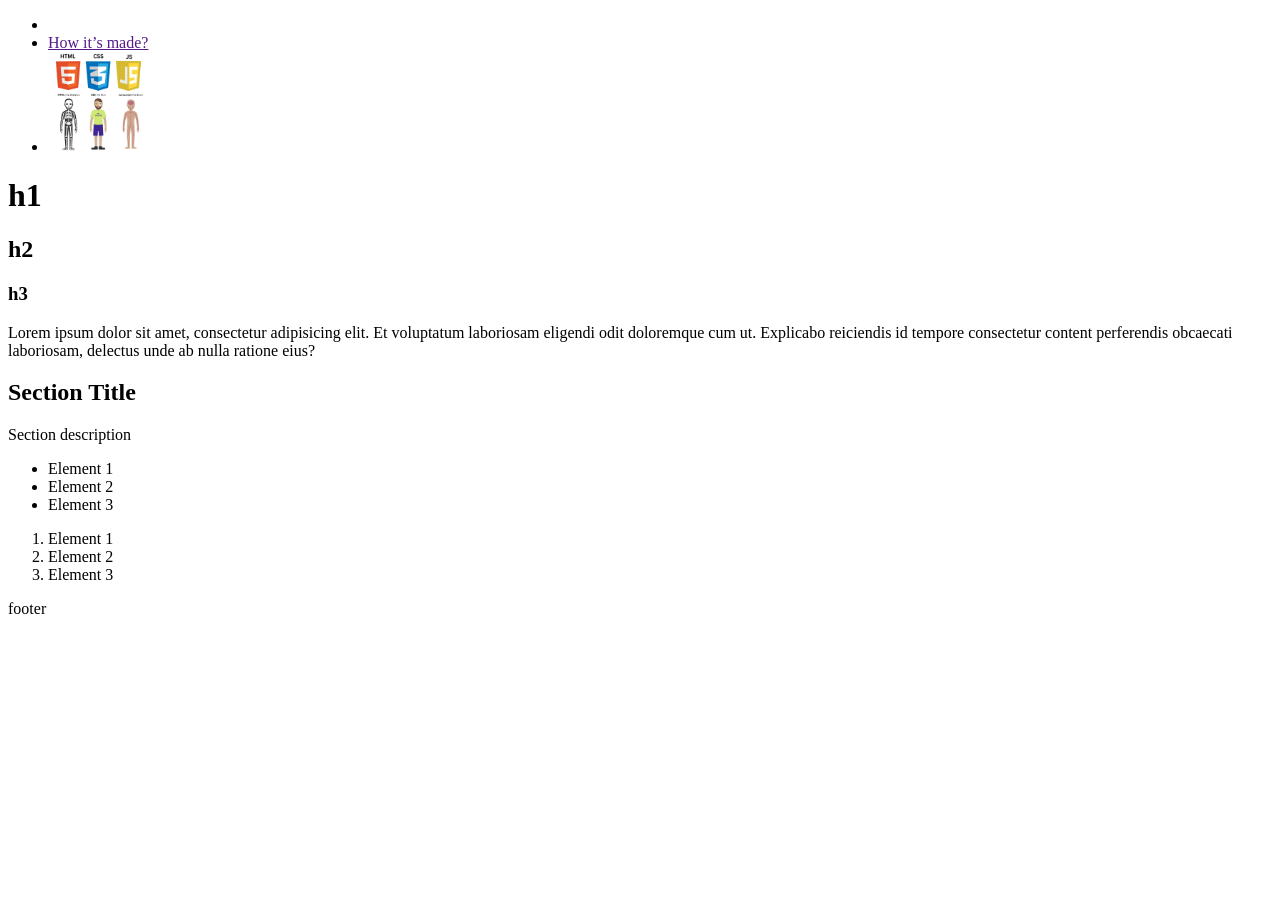
==== index.html @ a972c5f3 "first commit" ====
<!DOCTYPE html>
<html lang="en">
<head>
    <meta charset="UTF-8">
    <meta name="viewport" content="width=device-width, initial-scale=1.0">
    <title>Website</title>
</head>


<body>
    <header>
        <nav>
            <ul>
                <li>
                    <a href=""></a>
                </li>
                <li>
                    <a href="">How it’s made?</a>
                </li>
                <li>
                    <a href="https://www.google.com/">
                        <img src="./docs/html-css-js.jpg" alt="Три технології фронтенду" height="100" width="100">
                    </a>
                </li>
            </ul>
        </nav>
    </header>
    <main>
        <h1>h1</h1>
        <h2>h2</h2>
        <h3>h3</h3>

        <p>
            Lorem ipsum dolor sit amet, consectetur adipisicing elit. Et voluptatum laboriosam eligendi odit doloremque cum ut. Explicabo reiciendis id tempore consectetur content perferendis obcaecati laboriosam, delectus unde ab nulla ratione eius?
        </p>

        <section>
            <h2>Section Title</h2>
            <p>Section description</p>
        </section>

        <ul>
            <li>Element 1</li>
            <li>Element 2</li>
            <li>Element 3</li>
        </ul>

        <ol>
            <li>Element 1</li>
            <li>Element 2</li>
            <li>Element 3</li>
        </ol>


    </main>
    <footer>
        footer
    </footer>
</body>



</html>
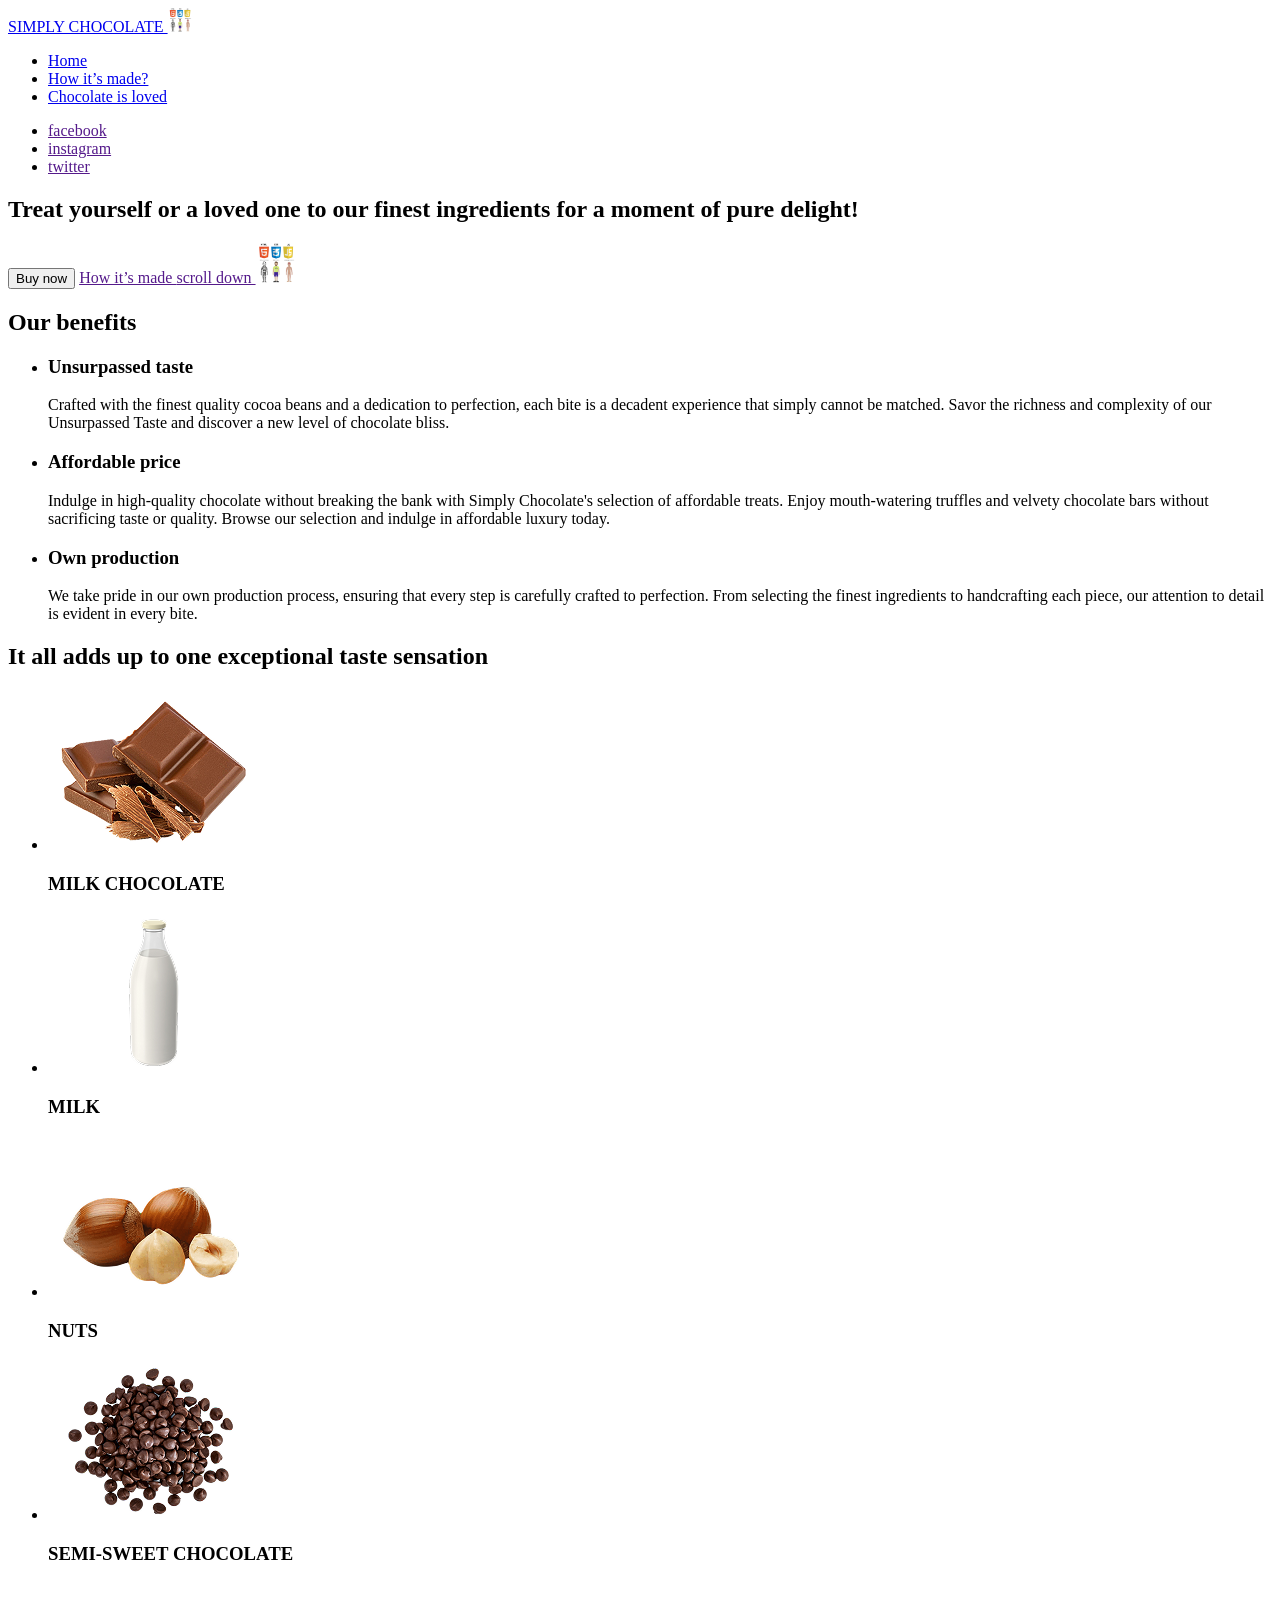
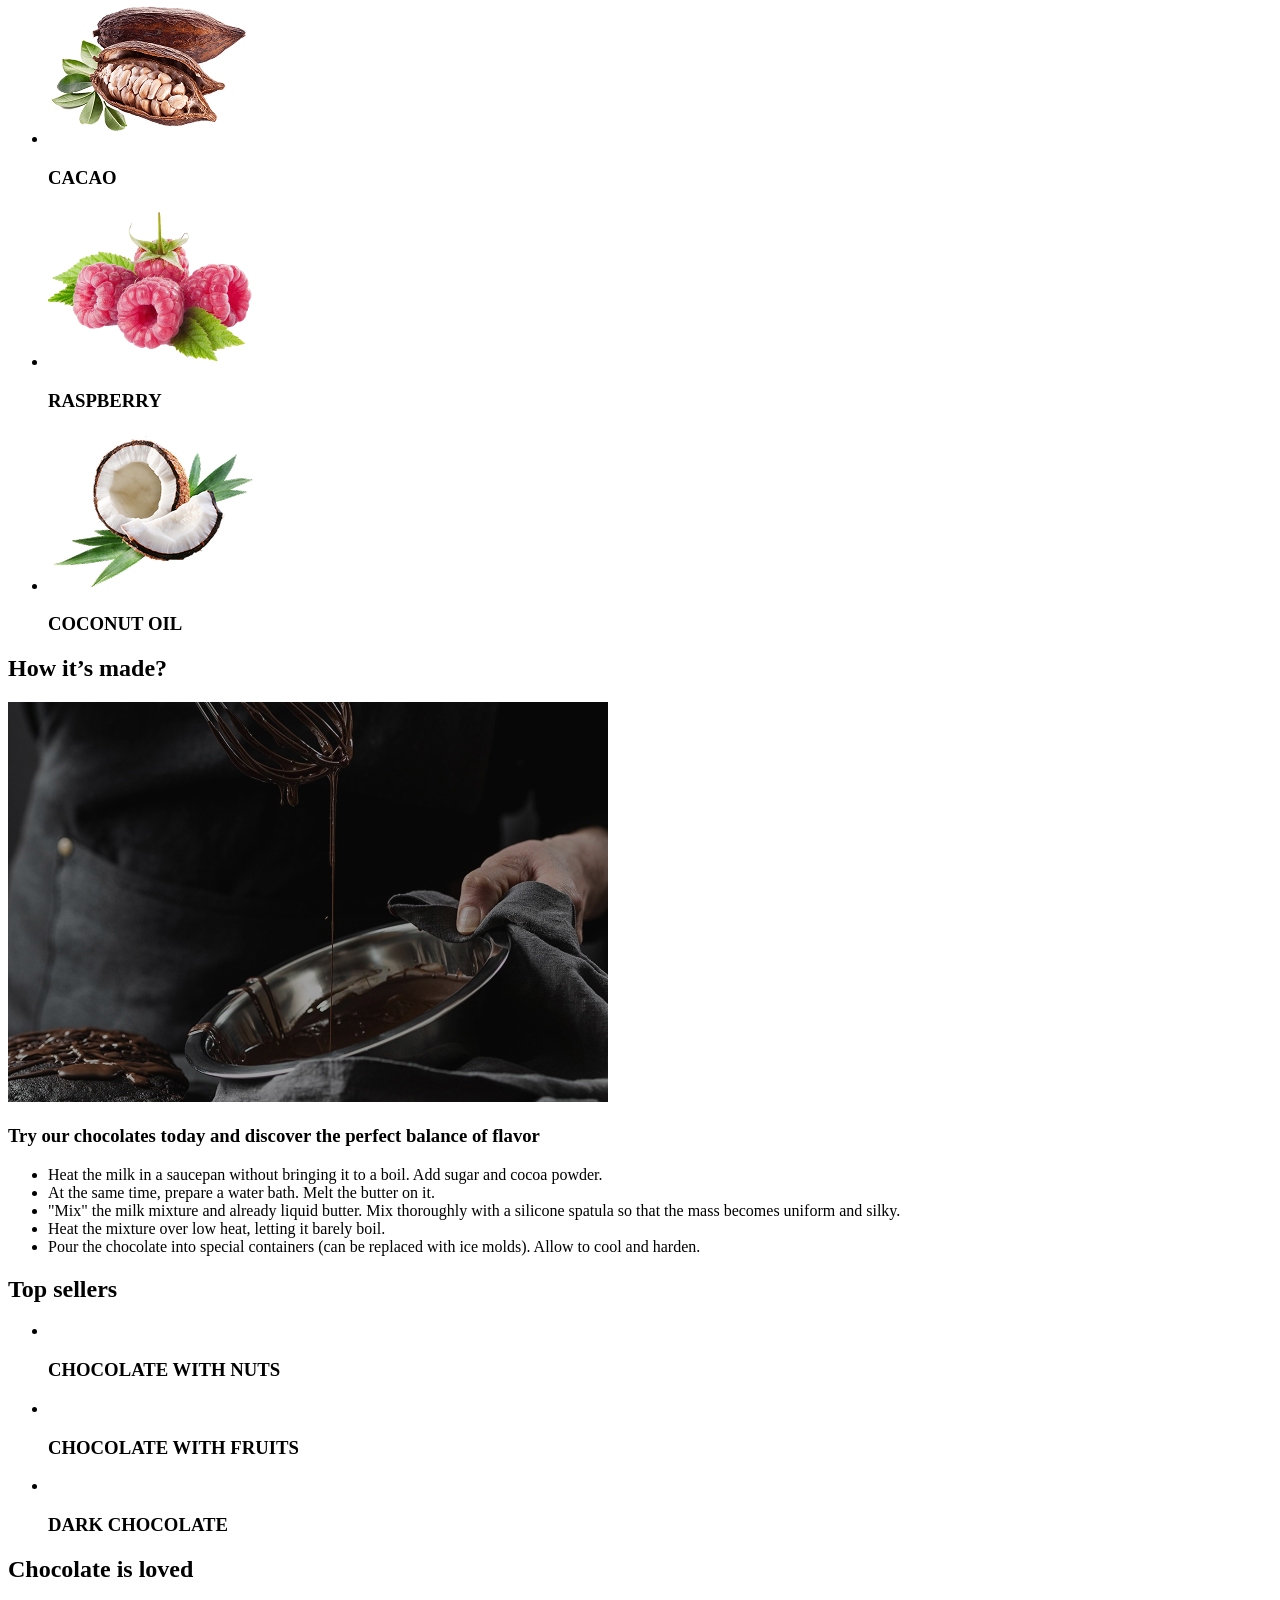
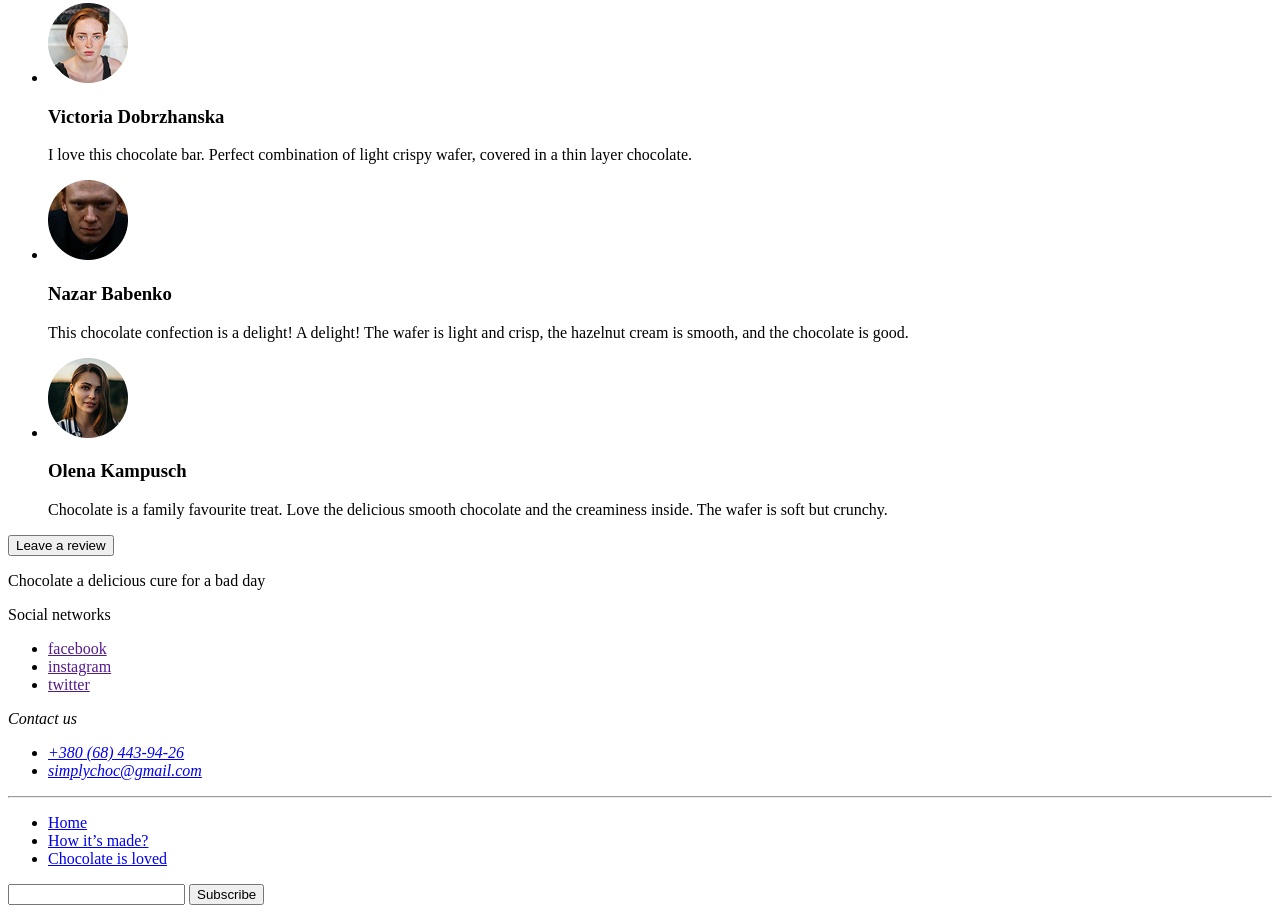
==== commit 92c2f6b7: "init" ====
--- a/index.html
+++ b/index.html
@@ -3,61 +3,313 @@
 <head>
     <meta charset="UTF-8">
     <meta name="viewport" content="width=device-width, initial-scale=1.0">
-    <title>Website</title>
+    <title>Document</title>
 </head>
-
-
 <body>
+
+    <!-- #region header -->
     <header>
+        <a href="/">
+            SIMPLY CHOCOLATE
+            <img src="./docs/html-css-js.jpg" alt="logo" height="24" width="24">
+        </a>
         <nav>
             <ul>
                 <li>
-                    <a href=""></a>
-                </li>
-                <li>
-                    <a href="">How it’s made?</a>
-                </li>
-                <li>
-                    <a href="https://www.google.com/">
-                        <img src="./docs/html-css-js.jpg" alt="Три технології фронтенду" height="100" width="100">
-                    </a>
+                    <a href="#">Home</a>
+                </li>
+                <li>
+                    <a href="#section-made">How it’s made?</a>
+                </li>
+                <li>
+                    <a href="#section-feedback">Chocolate is loved</a>
                 </li>
             </ul>
         </nav>
+        <ul>
+            <li>
+                <a href="" target="_blank">
+                    facebook
+                </a>
+            </li>
+            <li>
+                <a href="" target="_blank">
+                    instagram
+                </a>
+            </li>
+            <li>
+                <a href="" target="_blank">
+                    twitter
+                </a>
+            </li>
+        </ul>
     </header>
+    <!-- #endregion header -->
+
     <main>
-        <h1>h1</h1>
-        <h2>h2</h2>
-        <h3>h3</h3>
-
+        <!-- #region hero -->
+        <section>
+            <h1>
+                Treat yourself or a loved one to our finest ingredients for a moment of pure delight!
+            </h1>
+            <button type="button">
+                Buy now
+            </button>
+            <a href="">
+                How it’s made
+            </a>
+            <a href="">
+                scroll down
+                <img src="./docs/html-css-js.jpg" alt="scroll down" height="40" width="40">
+            </a>
+        </section>
+        <!-- #endregion hero -->
+
+        <!-- #region benefits -->
+        <section>
+            <h2>
+                Our benefits
+            </h2>
+            <ul>
+                <li>
+                    <h3>
+                        Unsurpassed taste
+                    </h3>
+                    <p>
+                        Crafted with the finest quality cocoa beans and a dedication to perfection, each bite is a decadent experience that simply cannot be matched. Savor the richness and complexity of our Unsurpassed Taste and discover a new level of chocolate bliss.
+                    </p>
+                </li>
+                <li>
+                    <h3>
+                        Affordable price
+                    </h3>
+                    <p>
+                        Indulge in high-quality chocolate without breaking the bank with Simply Chocolate's selection of affordable treats. Enjoy mouth-watering truffles and velvety chocolate bars without sacrificing taste or quality. Browse our selection and indulge in affordable luxury today.
+                    </p>
+                </li>
+                <li>
+                    <h3>
+                        Own production
+                    </h3>
+                    <p>
+                        We take pride in our own production process, ensuring that every step is carefully crafted to perfection. From selecting the finest ingredients to handcrafting each piece, our attention to detail is evident in every bite.
+                    </p>
+                </li>
+            </ul>
+        </section>
+         <!-- #endregion benefits -->
+
+        <!-- #region ingredients -->
+        <section>
+            <h2>
+                It all adds up to one exceptional taste sensation
+            </h2>
+            <ul>
+                <li>
+                    <img src="./images/ingredients/chocolate.png" alt="" height="160" width="212">
+                    <h3>
+                        MILK CHOCOLATE
+                    </h3>
+                </li>
+                <li>
+                    <img src="./images/ingredients/milk.png" alt="" height="160" width="212">
+                    <h3>
+                        MILK
+                    </h3>
+                </li>
+                <li>
+                    <img src="./images/ingredients/nuts.png" alt="" height="160" width="212">
+                    <h3>
+                        NUTS
+                    </h3>
+                </li>
+                <li>
+                    <img src="./images/ingredients/choco-beans.png" alt="" height="160" width="212">
+                    <h3>
+                        SEMI-SWEET CHOCOLATE
+                    </h3>
+                </li>
+                <li>
+                    <img src="./images/ingredients/cacao.png" alt="" height="160" width="212">
+                    <h3>
+                        CACAO
+                    </h3>
+                </li>
+                <li>
+                    <img src="./images/ingredients/raspberry.png" alt="" height="160" width="212">
+                    <h3>
+                        RASPBERRY
+                    </h3>
+                </li>
+                <li>
+                    <img src="./images/ingredients/coconut.png" alt="" height="160" width="212">
+                    <h3>
+                        COCONUT OIL
+                    </h3>
+                </li>
+            </ul>
+        </section>
+        <!-- #endregion ingredients -->
+
+        <!-- #region made -->
+        <section id="section-made">
+            <h2>
+                How it’s made?
+            </h2>
+            <img src="./images/made/made.jpg" alt="How it’s made?" height="400" width="600">
+            <h3>
+                Try  our chocolates today and discover the perfect balance of flavor
+            </h3>
+            <ul>
+                <li>
+                    Heat the milk in a saucepan without bringing it to a boil. Add sugar and cocoa powder.
+                </li>
+                <li>
+                    At the same time, prepare a water bath. Melt the butter on it.
+                </li>
+                <li>
+                    "Mix" the milk mixture and already liquid butter. Mix thoroughly with a silicone spatula so that the mass becomes uniform and silky.
+                </li>
+                <li>
+                    Heat the mixture over low heat, letting it barely boil.
+                </li>
+                <li>
+                    Pour the chocolate into special containers (can be replaced with ice molds). Allow to cool and harden.
+                </li>
+            </ul>
+        </section>
+        <!-- #endregion made -->
+
+        <!-- #region top-sellers  -->
+        <section>
+            <h2>
+                Top sellers
+            </h2>
+            <ul>
+                <li>
+                    <img src="" alt="">
+                    <h3>
+                        CHOCOLATE WITH NUTS
+                    </h3>
+                </li>
+                <li>
+                    <img src="" alt="">
+                    <h3>
+                        CHOCOLATE WITH FRUITS
+                    </h3>
+                </li>
+                <li>
+                    <img src="" alt="">
+                    <h3>
+                        DARK CHOCOLATE
+                    </h3>
+                </li>
+
+            </ul>
+        </section>
+
+        <!-- #endregion top-sellers  -->
+
+        <!-- #region feedback -->
+        <section id="section-feedback">
+            <h2>
+                Chocolate is loved
+            </h2>
+            <ul>
+                <li>
+                    <img src="./images/feedback/victoria-dobrzhanska.png" alt="Victoria Dobrzhanska">
+                    <h3>
+                        Victoria Dobrzhanska
+                    </h3>
+                    <p>
+                        I love this chocolate bar. Perfect combination of light crispy wafer, covered in a thin layer chocolate.
+                    </p>
+                </li>
+                <li>
+                    <img src="./images/feedback/nazar-babenko.png" alt="Nazar Babenko">
+                    <h3>
+                        Nazar Babenko
+                    </h3>
+                    <p>
+                        This chocolate confection is a delight! A delight! The wafer is light and crisp, the hazelnut cream is smooth, and the chocolate is good.
+                    </p>
+                </li>
+                <li>   
+                    <img src="./images/feedback/olena-kampusch.png" alt="Olena Kampusch">
+                    <h3>
+                        Olena Kampusch
+                    </h3>
+                    <p>
+                        Chocolate is a family favourite treat. Love the delicious smooth chocolate and the creaminess inside. The wafer is soft but crunchy.
+                    </p>
+                </li>
+            </ul>
+
+            <button type="button">
+                Leave  a review
+            </button>
+        </section>
+        <!-- #endregion feedback -->
+
+    </main>
+    <!-- #region footer -->
+    <footer>
+        
         <p>
-            Lorem ipsum dolor sit amet, consectetur adipisicing elit. Et voluptatum laboriosam eligendi odit doloremque cum ut. Explicabo reiciendis id tempore consectetur content perferendis obcaecati laboriosam, delectus unde ab nulla ratione eius?
+            Chocolate a delicious cure for a bad day        
         </p>
-
-        <section>
-            <h2>Section Title</h2>
-            <p>Section description</p>
-        </section>
-
+        <p>
+            Social networks
+        </p>    
         <ul>
-            <li>Element 1</li>
-            <li>Element 2</li>
-            <li>Element 3</li>
+            <li>
+                <a href="" target="_blank">
+                    facebook
+                </a>
+            </li>
+            <li>
+                <a href="" target="_blank">
+                    instagram
+                </a>
+            </li>
+            <li>
+                <a href="" target="_blank">
+                    twitter
+                </a>
+            </li>
         </ul>
-
-        <ol>
-            <li>Element 1</li>
-            <li>Element 2</li>
-            <li>Element 3</li>
-        </ol>
-
-
-    </main>
-    <footer>
-        footer
+        <address>
+            <p>
+                Contact us
+            </p>
+            <ul>
+                <li>
+                    <a href="tel:+380684439426">+380 (68) 443-94-26</a>
+                </li>
+                <li>
+                    <a href="mailto:simplychoc@gmail.com">simplychoc@gmail.com</a>
+                </li>
+            </ul>
+        </address>
+        <hr>
+        <ul>
+            <li>
+                <a href="#">Home</a>
+            </li>
+            <li>
+                <a href="#section-made">How it’s made?</a>
+            </li>
+            <li>
+                <a href="#section-feedback">Chocolate is loved</a>
+            </li>
+        </ul>
+        <form>
+            <input type="email">
+            <button type="submit">Subscribe</button>
+        </form>
+
     </footer>
+    <!-- #endregion footer -->
+
 </body>
-
-
-
 </html>
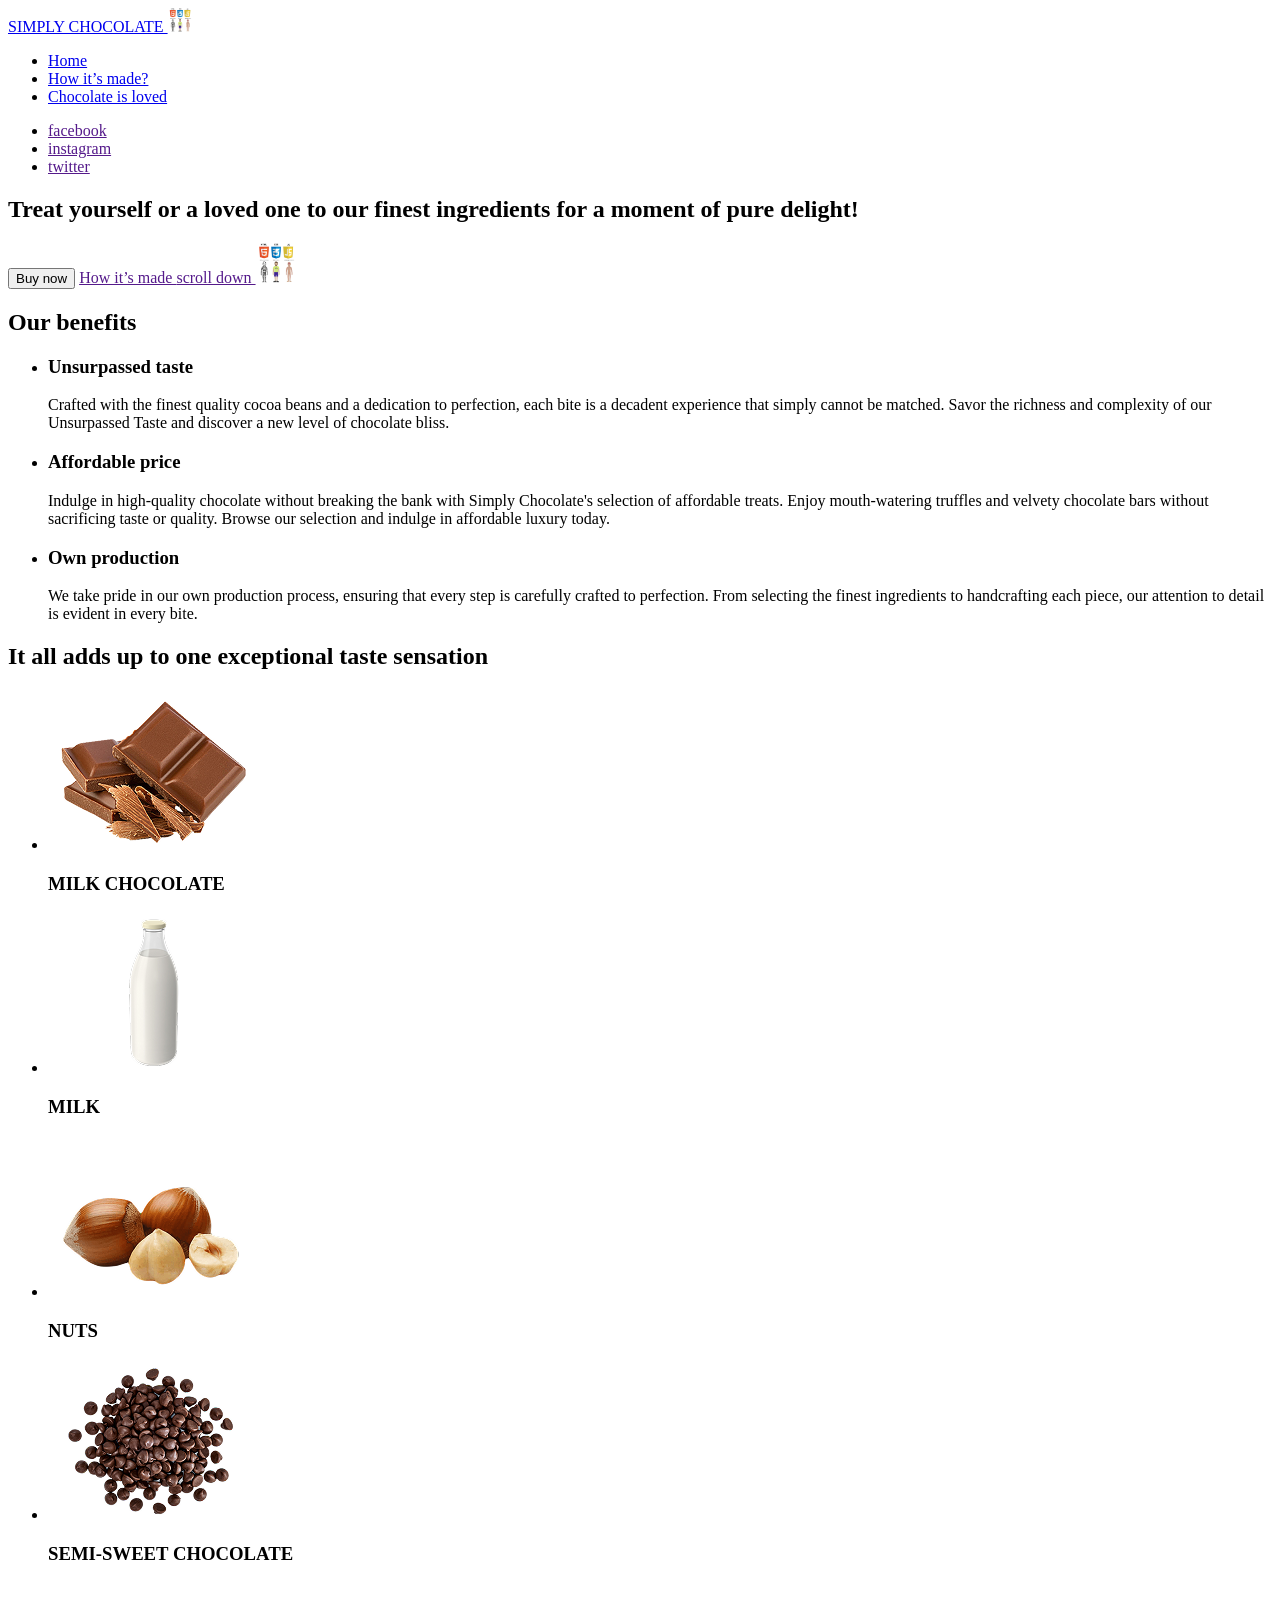
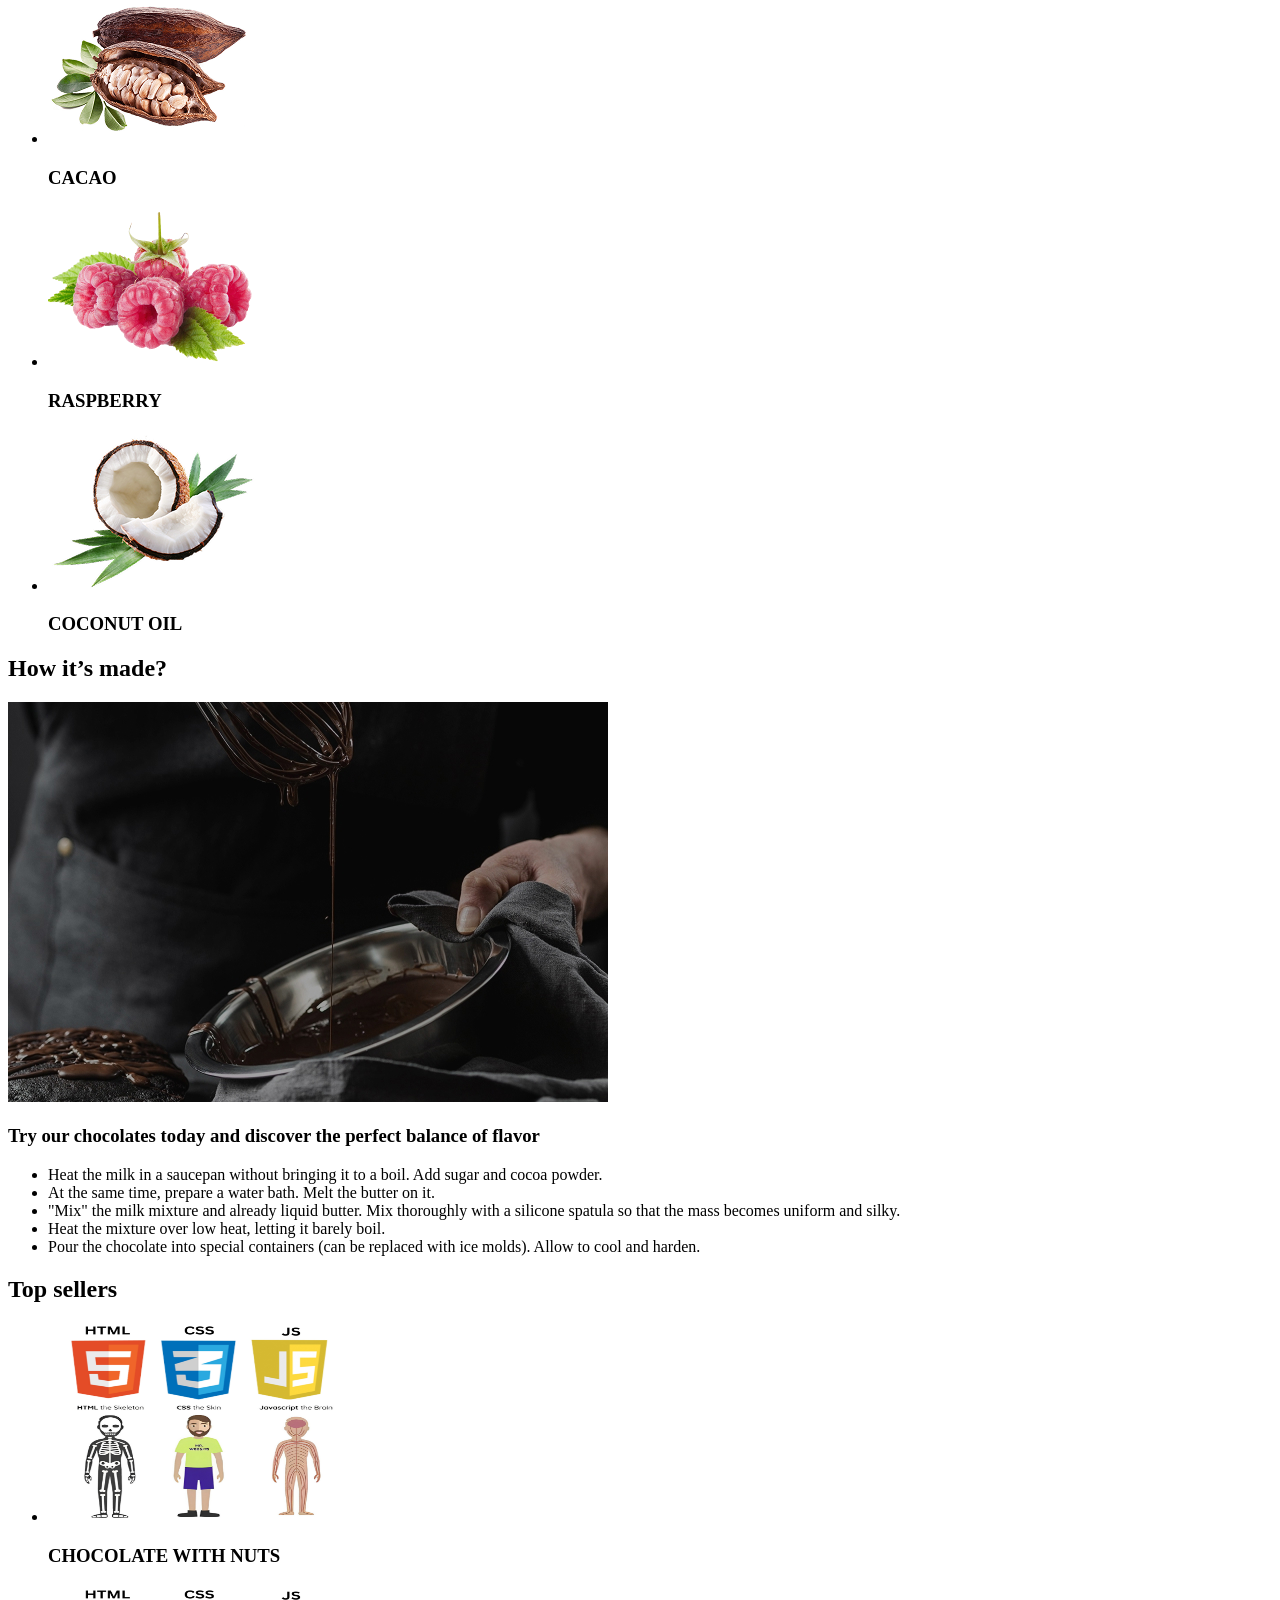
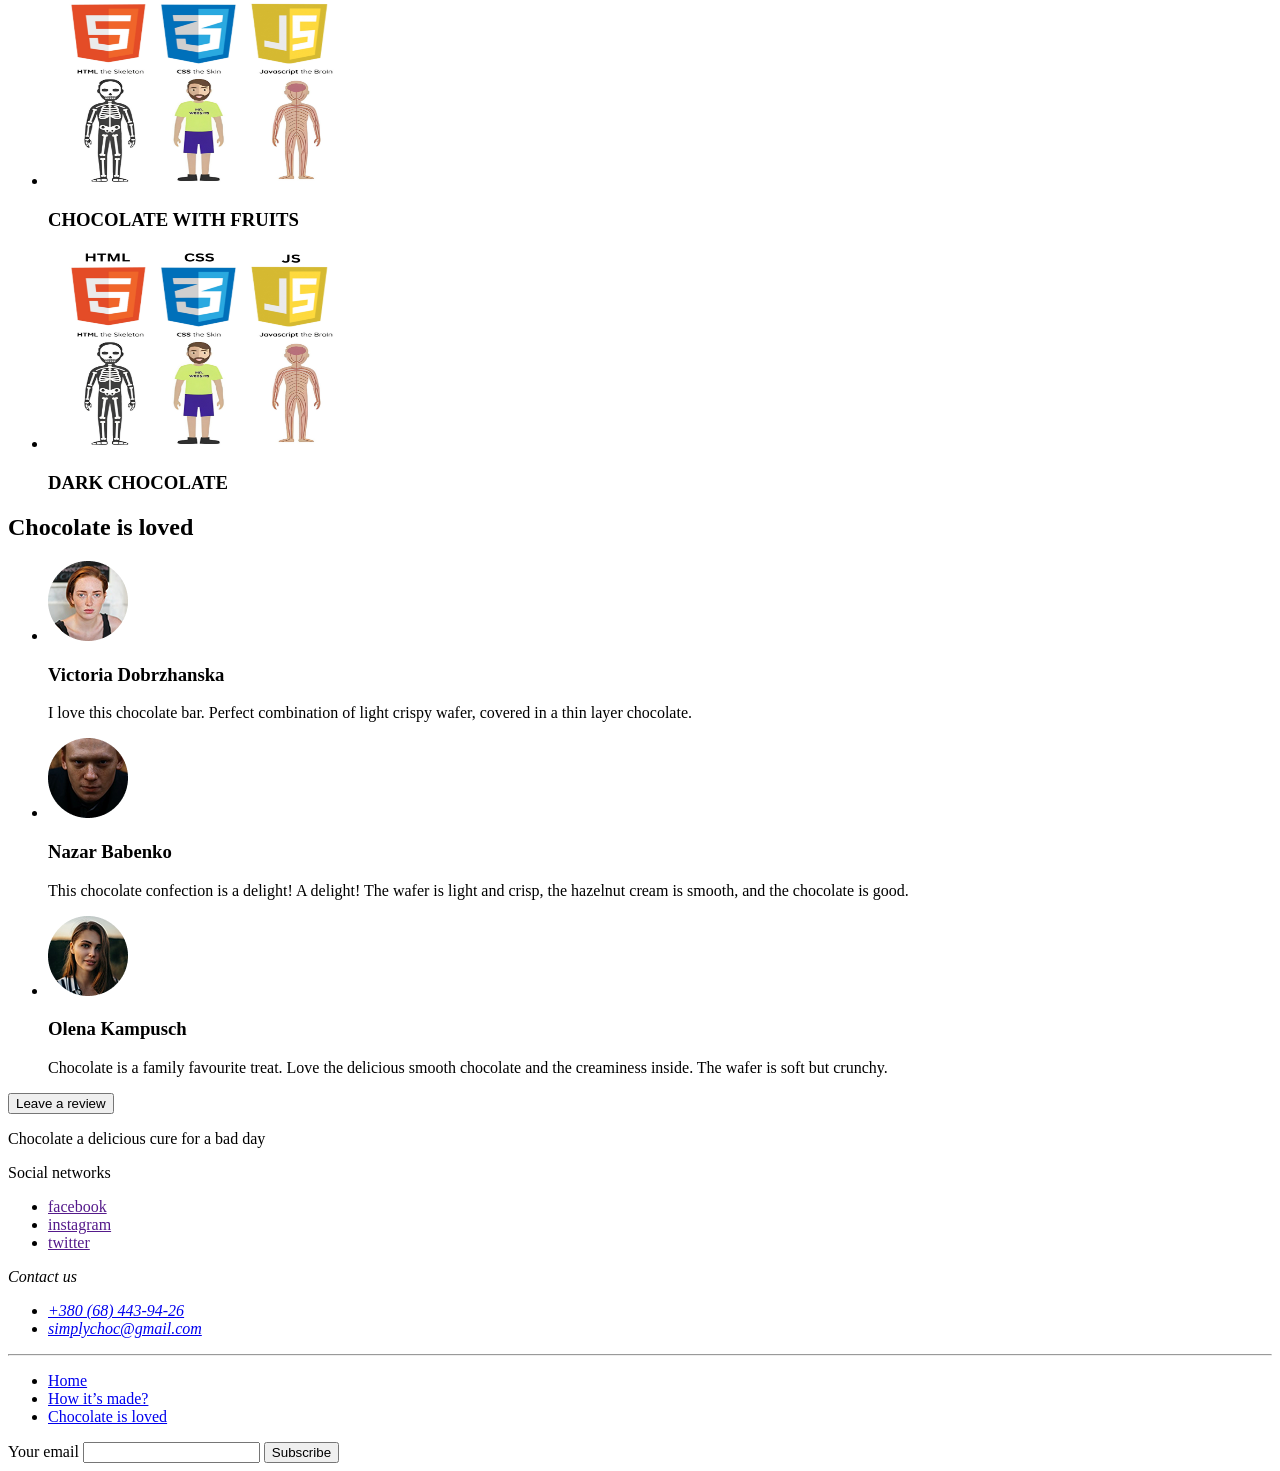
==== commit 6244cbf7: "init" ====
--- a/index.html
+++ b/index.html
@@ -3,13 +3,13 @@
 <head>
     <meta charset="UTF-8">
     <meta name="viewport" content="width=device-width, initial-scale=1.0">
-    <title>Document</title>
+    <title>Simply Chocolate</title>
 </head>
 <body>
 
     <!-- #region header -->
     <header>
-        <a href="/">
+        <a href="./">
             SIMPLY CHOCOLATE
             <img src="./docs/html-css-js.jpg" alt="logo" height="24" width="24">
         </a>
@@ -28,17 +28,17 @@
         </nav>
         <ul>
             <li>
-                <a href="" target="_blank">
+                <a href="" target="_blank" rel="noopener noreferrer">
                     facebook
                 </a>
             </li>
             <li>
-                <a href="" target="_blank">
+                <a href="" target="_blank" rel="noopener noreferrer">
                     instagram
                 </a>
             </li>
             <li>
-                <a href="" target="_blank">
+                <a href="" target="_blank" rel="noopener noreferrer">
                     twitter
                 </a>
             </li>
@@ -106,43 +106,43 @@
             </h2>
             <ul>
                 <li>
-                    <img src="./images/ingredients/chocolate.png" alt="" height="160" width="212">
+                    <img src="./images/ingredients/chocolate.png" alt="" height="160" width="212" loading="lazy">
                     <h3>
                         MILK CHOCOLATE
                     </h3>
                 </li>
                 <li>
-                    <img src="./images/ingredients/milk.png" alt="" height="160" width="212">
+                    <img src="./images/ingredients/milk.png" alt="" height="160" width="212" loading="lazy">
                     <h3>
                         MILK
                     </h3>
                 </li>
                 <li>
-                    <img src="./images/ingredients/nuts.png" alt="" height="160" width="212">
+                    <img src="./images/ingredients/nuts.png" alt="" height="160" width="212" loading="lazy">
                     <h3>
                         NUTS
                     </h3>
                 </li>
                 <li>
-                    <img src="./images/ingredients/choco-beans.png" alt="" height="160" width="212">
+                    <img src="./images/ingredients/choco-beans.png" alt="" height="160" width="212" loading="lazy">
                     <h3>
                         SEMI-SWEET CHOCOLATE
                     </h3>
                 </li>
                 <li>
-                    <img src="./images/ingredients/cacao.png" alt="" height="160" width="212">
+                    <img src="./images/ingredients/cacao.png" alt="" height="160" width="212" loading="lazy">
                     <h3>
                         CACAO
                     </h3>
                 </li>
                 <li>
-                    <img src="./images/ingredients/raspberry.png" alt="" height="160" width="212">
+                    <img src="./images/ingredients/raspberry.png" alt="" height="160" width="212" loading="lazy">
                     <h3>
                         RASPBERRY
                     </h3>
                 </li>
                 <li>
-                    <img src="./images/ingredients/coconut.png" alt="" height="160" width="212">
+                    <img src="./images/ingredients/coconut.png" alt="" height="160" width="212" loading="lazy">
                     <h3>
                         COCONUT OIL
                     </h3>
@@ -156,7 +156,7 @@
             <h2>
                 How it’s made?
             </h2>
-            <img src="./images/made/made.jpg" alt="How it’s made?" height="400" width="600">
+            <img src="./images/made/made.jpg" alt="How it’s made?" height="400" width="600" loading="lazy">
             <h3>
                 Try  our chocolates today and discover the perfect balance of flavor
             </h3>
@@ -187,19 +187,19 @@
             </h2>
             <ul>
                 <li>
-                    <img src="" alt="">
+                    <img src="./docs/html-css-js.jpg" alt="" height="200" width="300" loading="lazy">
                     <h3>
                         CHOCOLATE WITH NUTS
                     </h3>
                 </li>
                 <li>
-                    <img src="" alt="">
+                    <img src="./docs/html-css-js.jpg" alt="" height="200" width="300" loading="lazy">
                     <h3>
                         CHOCOLATE WITH FRUITS
                     </h3>
                 </li>
                 <li>
-                    <img src="" alt="">
+                    <img src="./docs/html-css-js.jpg" alt="" height="200" width="300" loading="lazy">
                     <h3>
                         DARK CHOCOLATE
                     </h3>
@@ -217,7 +217,7 @@
             </h2>
             <ul>
                 <li>
-                    <img src="./images/feedback/victoria-dobrzhanska.png" alt="Victoria Dobrzhanska">
+                    <img src="./images/feedback/victoria-dobrzhanska.png" alt="Victoria Dobrzhanska" height="80" width="80" loading="lazy">
                     <h3>
                         Victoria Dobrzhanska
                     </h3>
@@ -226,7 +226,7 @@
                     </p>
                 </li>
                 <li>
-                    <img src="./images/feedback/nazar-babenko.png" alt="Nazar Babenko">
+                    <img src="./images/feedback/nazar-babenko.png" alt="Nazar Babenko" height="80" width="80" loading="lazy">
                     <h3>
                         Nazar Babenko
                     </h3>
@@ -235,7 +235,7 @@
                     </p>
                 </li>
                 <li>   
-                    <img src="./images/feedback/olena-kampusch.png" alt="Olena Kampusch">
+                    <img src="./images/feedback/olena-kampusch.png" alt="Olena Kampusch" height="80" width="80" loading="lazy">
                     <h3>
                         Olena Kampusch
                     </h3>
@@ -263,17 +263,17 @@
         </p>    
         <ul>
             <li>
-                <a href="" target="_blank">
+                <a href="" target="_blank" rel="noopener noreferrer">
                     facebook
                 </a>
             </li>
             <li>
-                <a href="" target="_blank">
+                <a href="" target="_blank" rel="noopener noreferrer">
                     instagram
                 </a>
             </li>
             <li>
-                <a href="" target="_blank">
+                <a href="" target="_blank" rel="noopener noreferrer">
                     twitter
                 </a>
             </li>
@@ -304,7 +304,8 @@
             </li>
         </ul>
         <form>
-            <input type="email">
+            <label for="subscribe-email">Your email</label>
+            <input type="email" id="subscribe-email" name="email" autocomplete="email" required>
             <button type="submit">Subscribe</button>
         </form>
 
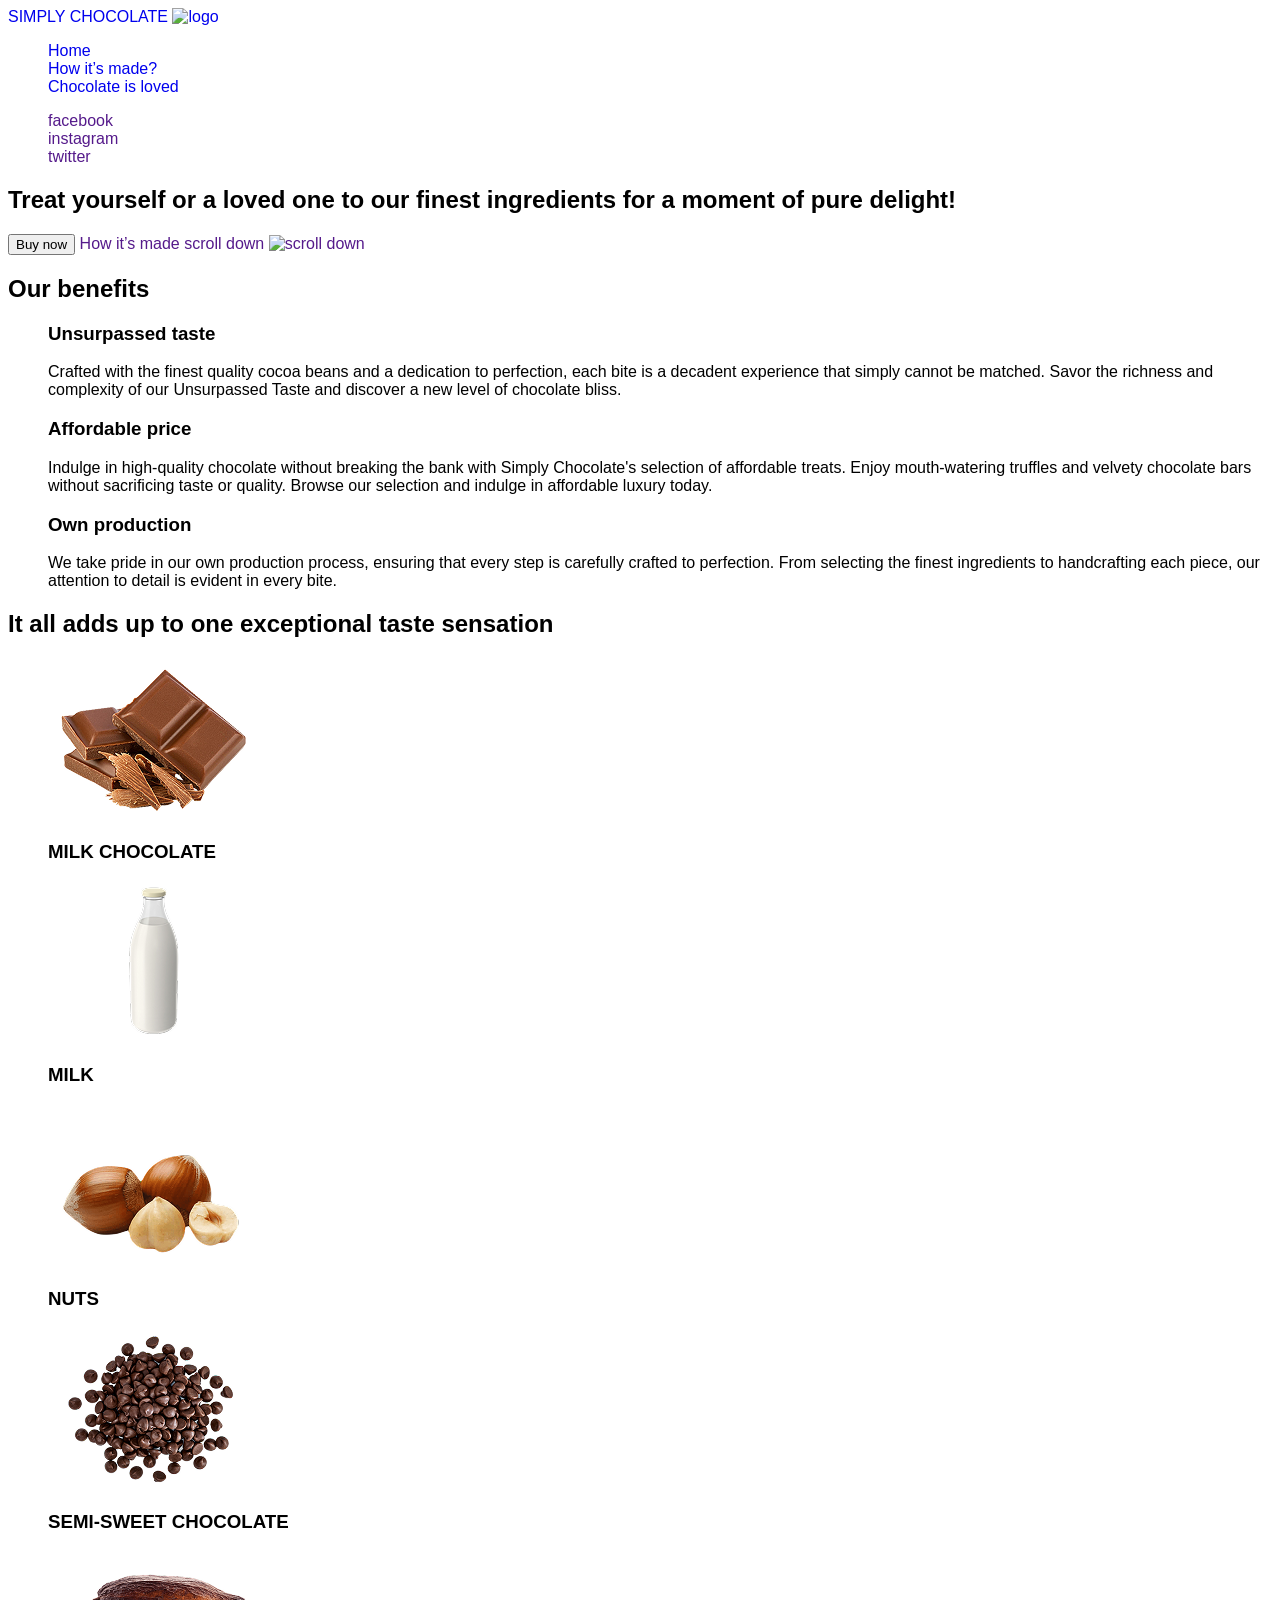
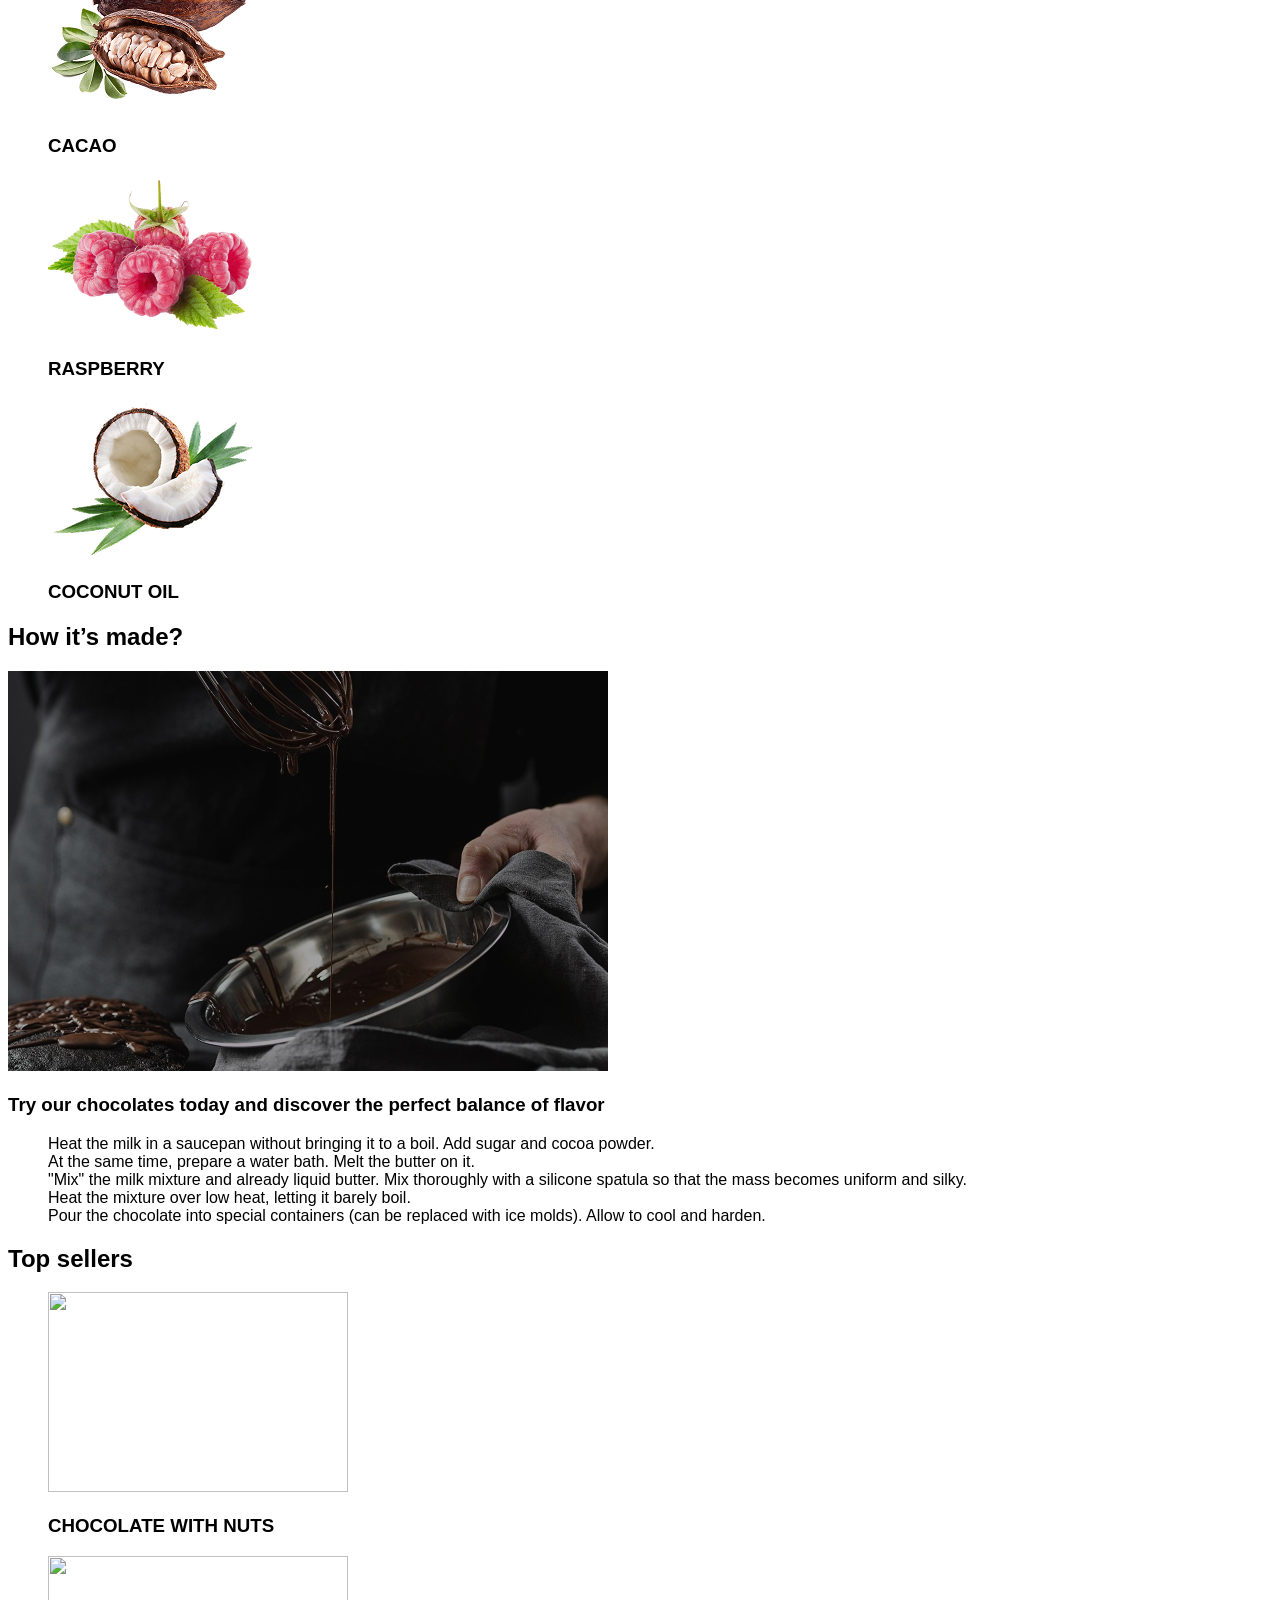
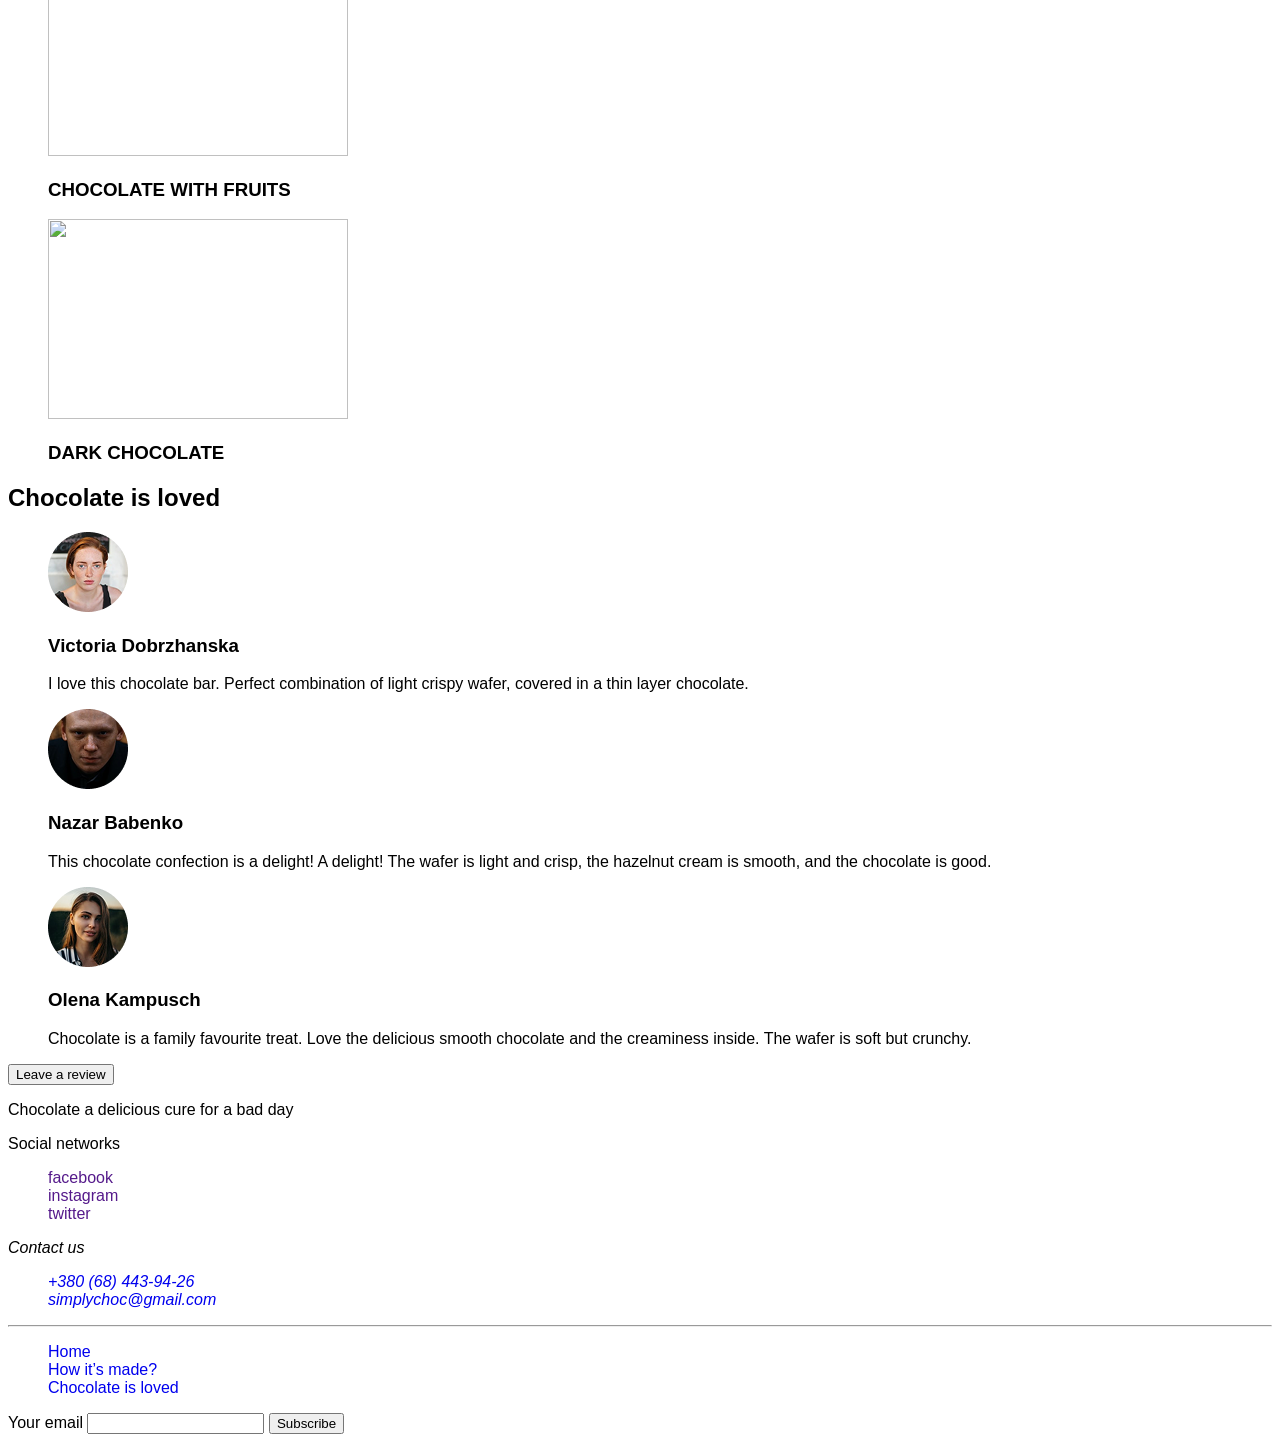
==== commit 5999c4bd: "init" ====
--- a/index.html
+++ b/index.html
@@ -4,16 +4,17 @@
     <meta charset="UTF-8">
     <meta name="viewport" content="width=device-width, initial-scale=1.0">
     <title>Simply Chocolate</title>
+    <link rel="stylesheet" href="./styles/main.css">
 </head>
 <body>
 
     <!-- #region header -->
-    <header>
-        <a href="./">
+    <header class="main-header">
+        <a href="./" class="main-logo">
             SIMPLY CHOCOLATE
             <img src="./docs/html-css-js.jpg" alt="logo" height="24" width="24">
         </a>
-        <nav>
+        <nav class="main-nav">
             <ul>
                 <li>
                     <a href="#">Home</a>
@@ -26,7 +27,7 @@
                 </li>
             </ul>
         </nav>
-        <ul>
+        <ul class="list-socials">
             <li>
                 <a href="" target="_blank" rel="noopener noreferrer">
                     facebook
--- a/styles/main.css
+++ b/styles/main.css
@@ -0,0 +1,78 @@
+
+* {
+    box-sizing: border-box;
+}
+
+body {
+    font-family: 'Franklin Gothic Medium', 'Arial Narrow', Arial, sans-serif;
+}
+
+ul, 
+ol {
+    list-style-type: none;
+}
+
+a {
+    text-decoration: none;
+}
+
+h1,
+h2,
+h3,
+h4 {
+    /* font-style: italic; */
+}
+
+.link-item {
+    /* font-size: 20px;
+    font-weight: 600;
+    font-family: 'Courier New', Courier, monospace; */
+}
+
+.page-header .link-item {
+    /* color: black; */
+}
+
+.page-footer {
+    /* background-color: rgb(43, 42, 42); */
+}
+
+.page-footer .link-item {
+    /* color: white; */
+}
+
+
+.main-section > p {
+    /* color: red; */
+}
+
+/* специфічність селекторів */
+
+/* тег - 1 */
+/* class - 10 */
+/* id  - 100 */
+/* inline - 1000 */
+/*  !important - in */
+
+.btn {
+    cursor: pointer;
+    height: 36px;
+    width: 90px;
+    color: black;
+    background-color: azure;
+}
+
+.btn:hover,
+.btn:focus {
+    background-color: black;
+    color: wheat;
+}
+
+.btn:active {
+    background-color: blueviolet;
+}
+
+.bth-active {
+    background-color: orange;
+}
+
